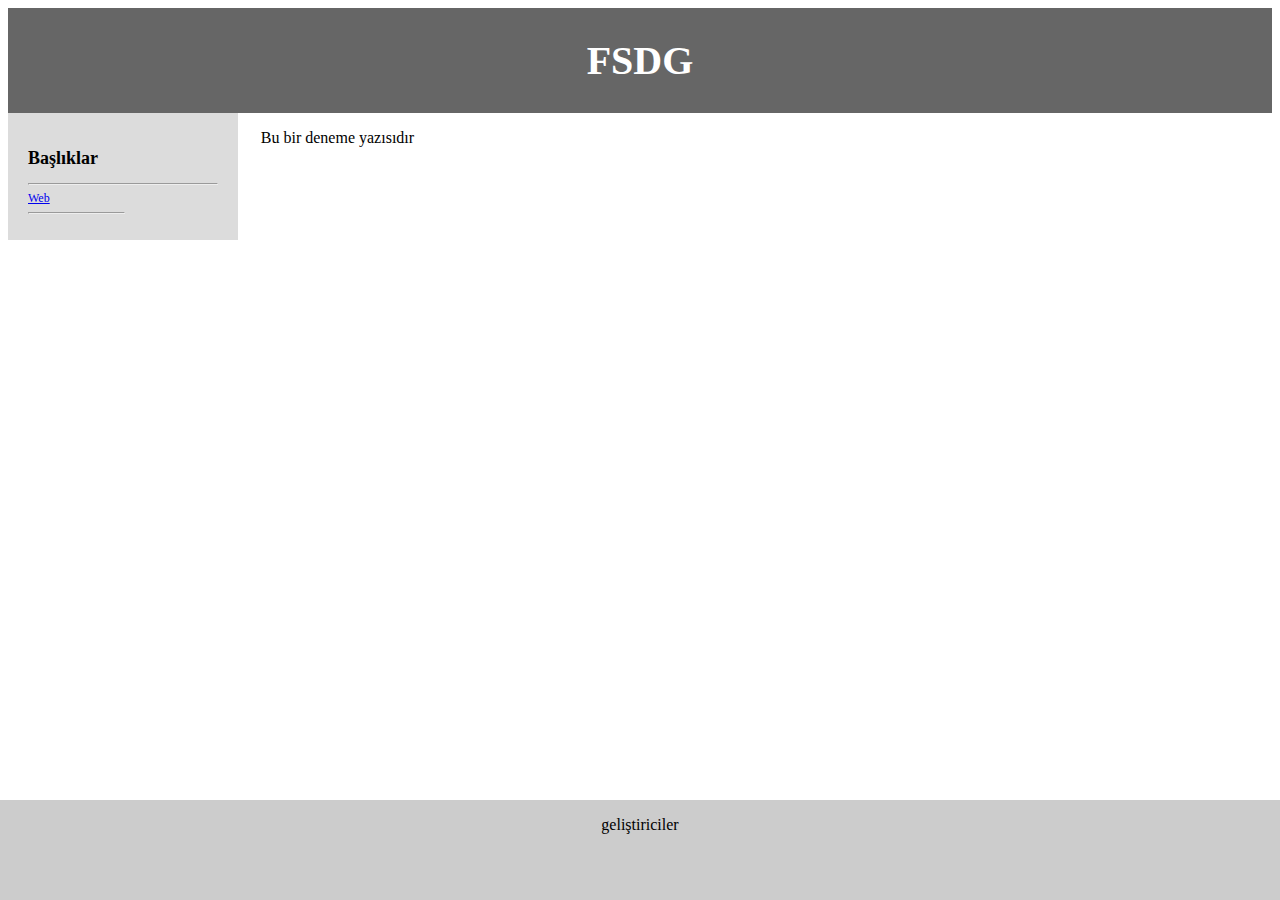
==== index.html @ e6796455 "website repository changer" ====
<!DOCTYPE html>
<html>
  <head>
    <title> FSDG </title>
    <meta charset="UTF-8">
    <meta name="description" content="This field contains information about your page. It is usually around two sentences long.">
    <meta name="author" content="Conor Sheils">
    <link rel="stylesheet" type="text/css" href="styles.css">
  </head>

  <body>
    <header>
        <h1>FSDG</h1>
    </header>

    <aside>
        <p>Bu bir deneme yazısıdır</p>
    </aside>

    <article>
<!--
        <a href="./pages/groups.html">

            <img src="./assets/icon_clickable/ev.png"
            alt="HTML tutorial"
            style="width:50px;height:50px;">
        </a>
-->
        <h2>Başlıklar</h2>
        <hr>
        <a href="./pages/web.html">Web</a>
        <hr align="left" width="50%">

    </article>

    <footer>
        <p> geliştiriciler </p>
    </footer>

  </body>
</html>
---- styles.css ----
header {
    background-color: #666;
    padding: 2px;
    text-align: center;
    font-size: 20px;
    color: white;
}

footer {
    text-align: center;
    position: absolute;
    bottom: 0;
    left: 0;
    right: 0;
    height:100px;
    background:#ccc;
}


aside{
    width: 80%;
    float: right;
    background-color: white;
    text-align: left;
}

article{
/* rafın solda mı sağda mı olduğunu belirler*/
    float: left;
/*kayma miktarı üstten*/
    padding: 20px;
/*iç genişliği sayfanın yüzde kaçı*/
    width: 15%;
    font-size: 12px;
    background-color: #DCDCDC;
}

.paragraf{
    color: green;
    float: left;
    margin-left: 20px; 
}

.icon_img{
    border-radius: 8px;
    margin-left: auto;
    margin-right: auto;

}
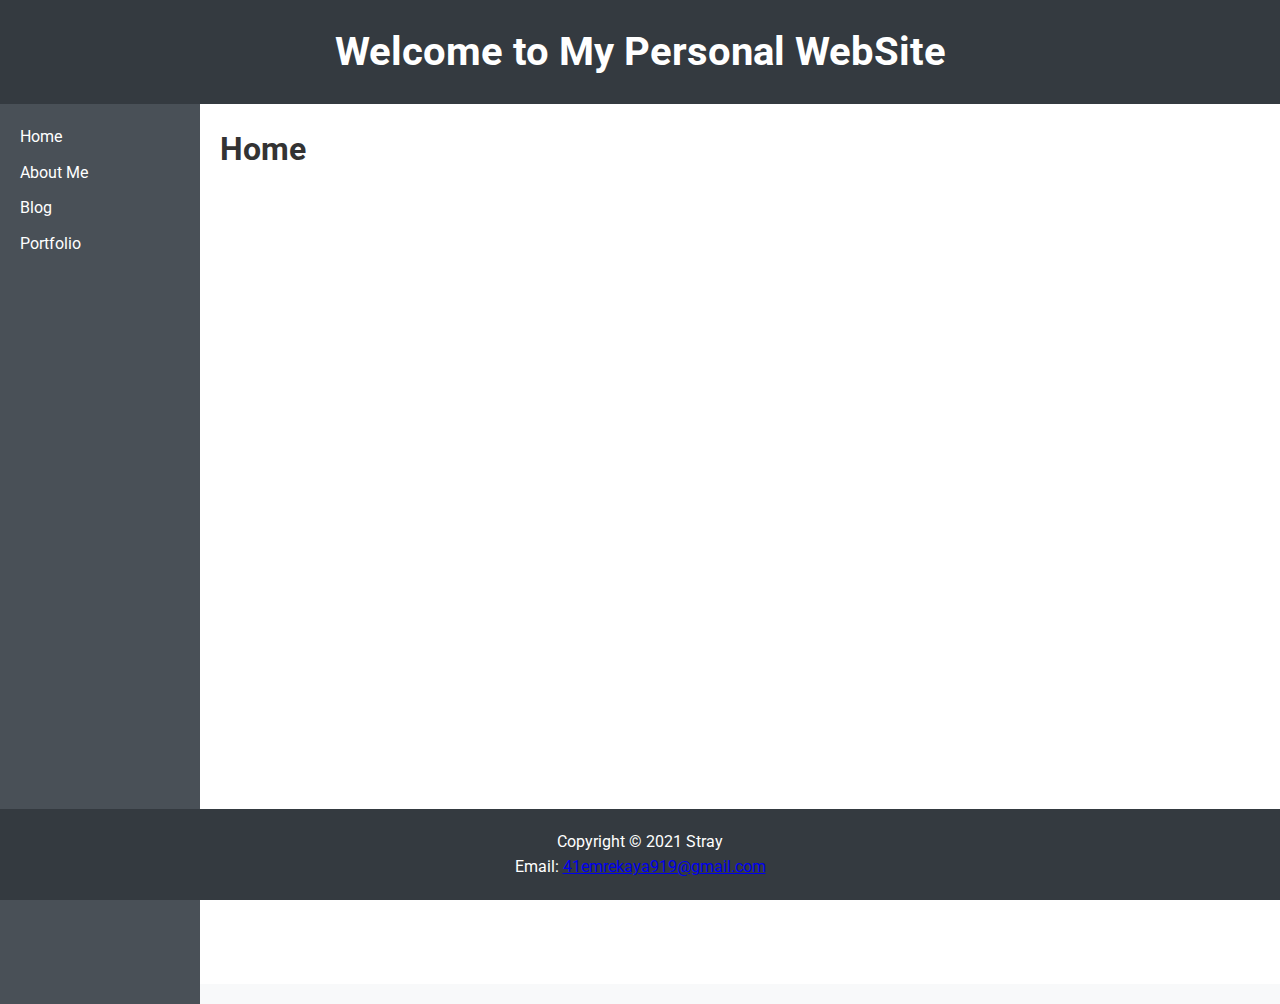
==== commit 56af70a4: "version 1.1" ====
--- a/index.html
+++ b/index.html
@@ -1,41 +1,30 @@
-<!DOCTYPE html>
-<html>
-  <head>
-    <title> FSDG </title>
-    <meta charset="UTF-8">
-    <meta name="description" content="This field contains information about your page. It is usually around two sentences long.">
-    <meta name="author" content="Conor Sheils">
-    <link rel="stylesheet" type="text/css" href="styles.css">
-  </head>
-
-  <body>
-    <header>
-        <h1>FSDG</h1>
-    </header>
-
-    <aside>
-        <p>Bu bir deneme yazısıdır</p>
-    </aside>
-
-    <article>
-<!--
-        <a href="./pages/groups.html">
-
-            <img src="./assets/icon_clickable/ev.png"
-            alt="HTML tutorial"
-            style="width:50px;height:50px;">
-        </a>
--->
-        <h2>Başlıklar</h2>
-        <hr>
-        <a href="./pages/web.html">Web</a>
-        <hr align="left" width="50%">
-
-    </article>
-
-    <footer>
-        <p> geliştiriciler </p>
-    </footer>
-
-  </body>
-</html>
+<!-- Home page -->
+<!DOCTYPE html>
+<html>
+<head>
+  <title>Portfolio</title>
+  <link rel="stylesheet" type="text/css" href="style.css">
+</head>
+<body>
+  <header>
+    <h1>Welcome to My Personal WebSite</h1>
+  </header>
+  <main>
+    <aside>
+      <ul>
+        <li><a href="index.html">Home</a></li>
+        <li><a href="about.html">About Me</a></li>
+        <li><a href="blog.html">Blog</a></li>
+        <li><a href="portfolio.html">Portfolio</a></li>
+      </ul>
+    </aside>
+    <section>
+      <h2>Home</h2>
+    </section>
+  </main>
+  <footer>
+    <p>Copyright &copy; 2021 Stray</p>
+    <p>Email: <a href="mailto:41emrekaya919@gmail.com">41emrekaya919@gmail.com</a></p>
+  </footer>
+</body>
+</html>
--- a/style.css
+++ b/style.css
@@ -0,0 +1,132 @@
+/* Google Font Import */
+@import url('https://fonts.googleapis.com/css2?family=Roboto:wght@400;700&display=swap');
+
+/* Reset */
+* {
+  box-sizing: border-box;
+  margin: 0;
+  padding: 0;
+}
+
+/* Global Styles */
+body {
+  font-family: 'Roboto', sans-serif;
+  background-color: #f8f9fa;
+  color: #333;
+  line-height: 1.6;
+}
+
+.container {
+  max-width: 1200px;
+  margin: 0 auto;
+  padding: 20px;
+}
+
+/* Header */
+header {
+  background-color: #343a40;
+  color: #fff;
+  padding: 20px 0;
+  text-align: center;
+}
+
+header h1 {
+  font-size: 2.5rem;
+}
+
+/* Navigation */
+nav {
+  background-color: #343a40;
+  padding: 10px 0;
+}
+
+nav ul {
+  list-style: none;
+  text-align: center;
+}
+
+nav ul li {
+  display: inline-block;
+  margin-right: 20px;
+}
+
+nav ul li:last-child {
+  margin-right: 0;
+}
+
+nav ul li a {
+  color: #fff;
+  text-decoration: none;
+  font-size: 1.2rem;
+  transition: color 0.3s;
+}
+
+nav ul li a:hover {
+  color: #ffc107;
+}
+
+/* Main Content */
+main {
+  display: flex;
+  justify-content: space-between;
+  flex-wrap: wrap;
+}
+
+aside {
+  position: static;
+  display: inline-block;
+  height: 100vh;
+  vertical-align: top;
+  width: 200px;
+  background-color: #495057;
+  color: #fff;
+  padding: 20px;
+}
+
+aside h2 {
+  font-size: 1.5rem;
+  margin-bottom: 20px;
+}
+
+aside ul {
+  list-style: none;
+  padding: 0;
+}
+
+aside li {
+  margin-bottom: 10px;
+}
+
+aside a {
+  color: #fff;
+  text-decoration: none;
+}
+
+aside a:hover {
+  color: #ffc107;
+}
+
+section {
+  flex: 1;
+  background-color: #fff;
+  padding: 20px;
+  margin-bottom: 20px;
+}
+
+section h2 {
+  font-size: 2rem;
+  margin-bottom: 20px;
+}
+
+/* Footer */
+footer {
+  background-color: #343a40;
+  position: fixed;
+  left: 0;
+  bottom: 0;
+  width: 100%;
+  color: #fff;
+  padding: 20px 0;
+  text-align: center;
+}
+
